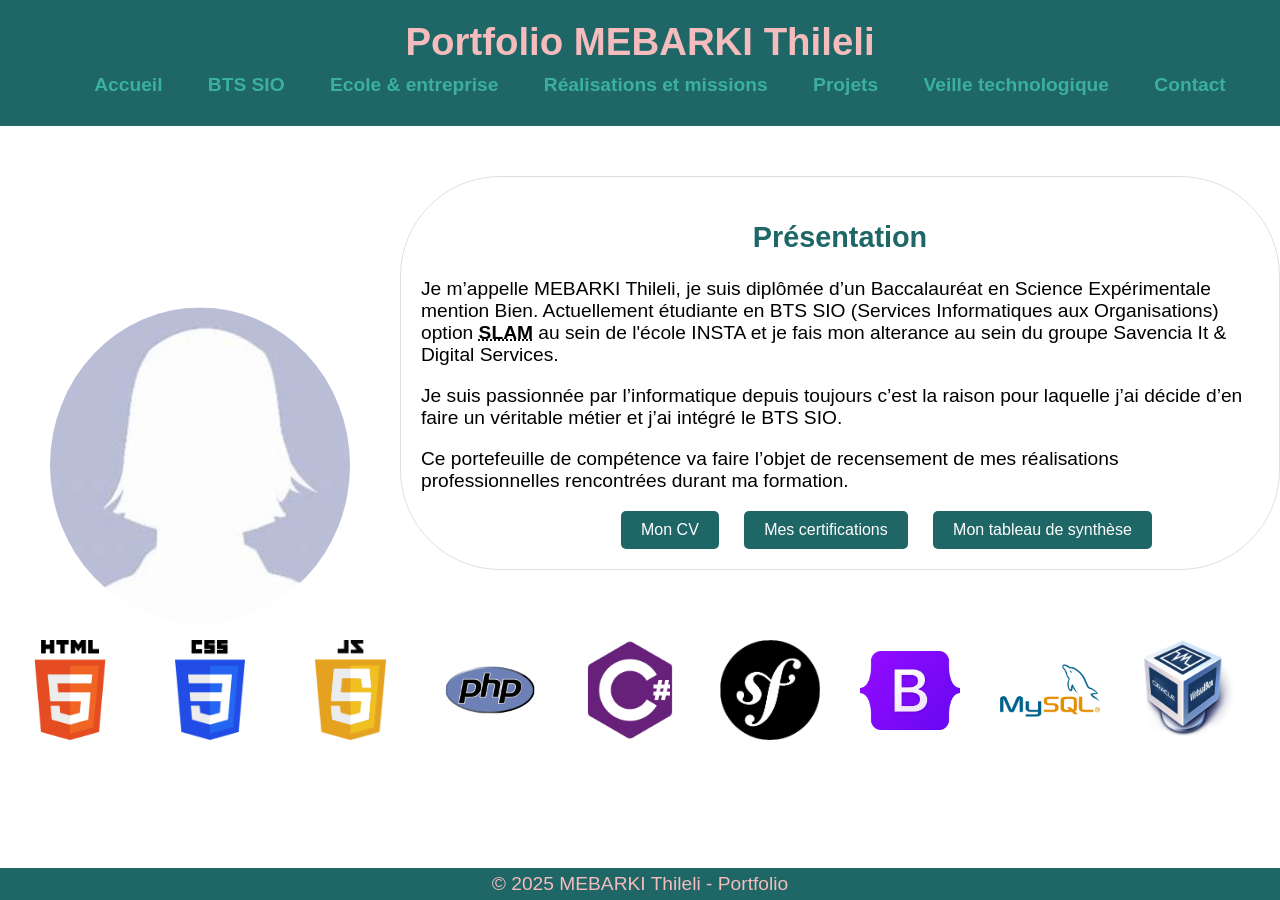
==== index.html @ 7934ce55 "page contact" ====
<!DOCTYPE html>
<html lang="fr">

<head>
    <meta charset="UTF-8">
    <meta name="viewport" content="width=device-width, initial-scale=1.0">
    <link href="https://fonts.googleapis.com/css2?family=Roboto&display=swap" rel="stylesheet">
    <link rel="stylesheet" href="style.css">
    <title>MEBARKI Thileli</title>
</head>

<body>
    <video autoplay muted loop class="background-video">
        <source src="videofond.mp4" type="video/mp4">    
    </video>
    <header>
        <h1>Portfolio MEBARKI Thileli</h1>
        <nav class="nav-menu">
            <ul>
                <li><a href="index.html">Accueil</a></li>
                <li><a href="BTSSIO.html">BTS SIO</a></li>
                <li><a href="ecole&entreprise.html">Ecole & entreprise</a></li>
                <li><a href="realisations.html">Réalisations et missions</a></li>
                <li><a href="projets.html">Projets</a></li>
                <li><a href="veille.html">Veille technologique</a></li>
                <li><a href="contact.html">Contact</a></li>
            </ul>
        </nav>

    </header>

    <div class="image-container">
        <img src="images/avatar.jpg" alt="Photo de MEBARKI Thileli">
    </div>
    

    <section class="presentation">
        <h2>Présentation</h2>
        <p>Je m’appelle MEBARKI Thileli, je suis diplômée d’un Baccalauréat en Science Expérimentale mention
            Bien. Actuellement étudiante en BTS SIO (Services Informatiques aux Organisations) option <strong> <abbr title="Solutions logicielles et applications métiers">SLAM</abbr> </strong> au sein de
            l'école INSTA et je fais mon alterance au sein du groupe Savencia It & Digital Services.
        </p>
        <p>Je suis passionnée par l’informatique depuis toujours c’est la raison pour laquelle j’ai décide d’en faire
            un véritable métier et j’ai intégré le BTS SIO.
        </p>
        <p>Ce portefeuille de compétence va faire l’objet de recensement de mes réalisations professionnelles
            rencontrées durant ma formation.
        </p>

        <a href="pdf/CV_Thileli_MEBARKI.pdf" class="cv" download="CV_Thileli_MEBARKI">Mon CV</a>
        <a href="certifications.html" class="certifications">Mes certifications</a>
        <a href="" class="certifications">Mon tableau de synthèse</a>

        
    </section>

    
    <div class="carousel">
        <div class="carousel-track">
            <img src="logos/HTML.png" alt="HTML">
            <img src="logos/CSS.png" alt="CSS">
            <img src="logos/JavaScript.png" alt="JavaScript">
            <img src="logos/php.webp" alt="PHP">
            <img src="logos/C.png" alt="C#">
            <!-- <img src="logos/python.webp" alt="python"> -->
            <img src="logos/symfony-removebg-preview.png" alt="symfony">
            <img src="logos/Bootstrap.png" alt="Bootstrap">
            <img src="logos/mysql.png" alt="MySQL">
            <img src="logos/Virtualbox.png" alt="Virtualbox">
            <img src="logos/Visual_Studio_Code.png" alt="vscode">
            <img src="logos/ActiveDirectory.png" alt="AD">
            <img src="logos/nexthink.png" alt="nexthink">
            <img src="logos/SCCM.png" alt="SCCM">
            <img src="logos/Wordpress.webp" alt="Wordpress">
            
            <!-- Duplique les mêmes images pour créer l'effet infini -->
            <img src="logos/HTML.png" alt="HTML">
            <img src="logos/CSS.png" alt="CSS">
            <img src="logos/JavaScript.png" alt="JavaScript">
            <img src="logos/php.webp" alt="PHP">
            <img src="logos/C.png" alt="C#">
            <!-- <img src="logos/python.webp" alt="python"> -->
            <img src="logos/symfony-removebg-preview.png" alt="symfony">
            <img src="logos/Bootstrap.png" alt="Bootstrap">
            <img src="logos/mysql.png" alt="MySQL">
            <img src="logos/Virtualbox.png" alt="Virtualbox">
            <img src="logos/Visual_Studio_Code.png" alt="vscode">
            <img src="logos/AD.png" alt="AD">
            <img src="logos/nexthink.png" alt="nexthink">
            <img src="logos/SCCM.png" alt="SCCM">
            <img src="logos/Wordpress.webp" alt="Wordpress">

        </div>
    </div>

    <footer> © 2025 MEBARKI Thileli - Portfolio</footer>

</body>


</html>
---- style.css ----
body {
    font-family: Arial;
    font-size: 1.2rem;
    margin: 0;
    padding: 0;
    color: #000000;

}

/* En-tête */
header {
    background-color: #1f6666;
    color: #f4bcbc;
    padding: 20px 0;
    text-align: center;
}

header h1 {
    margin: 0;

}

h2 {
    color: #1f6666;
}

h3 {
    color: #1f6666;
}

nav ul {
    margin: 10px;
}

nav ul li {
    display: inline;
    margin: 0 20px;

}

nav ul li a {
    color: #3BB0A0;
    text-decoration: none;
    font-weight: bold;
}

nav ul li a:hover {
    text-decoration: underline;
}

.boutton {
    display: inline-block;
    padding: 10px 20px;
    background-color: #1f6666;
    color: white;
    text-decoration: none;
    font-size: 16px;
    border-radius: 5px;
    margin: 0 10px;
}

.cv,
.certifications,
.Git {
    display: inline-block;
    padding: 10px 20px;
    background-color: #1f6666;
    color: white;
    text-decoration: none;
    font-size: 16px;
    border-radius: 5px;
    text-align: left;

}

.certifications{
    margin: 0 10px;
}

.cv {
    margin: 0 10px;
    margin-left: 200px;
}

.boutton:hover,
.cv:hover,
.certifications:hover,
.Git:hover {
    background-color: #d36355;
}

section {

    padding: 20px;
    margin: 20px auto;
    max-width: 900px;
    background-color: rgb(255, 255, 255, 0.5);
    border-radius: 100%;
}

.presentation {
    max-width: 900px;
    margin: 50px auto;
    padding: 20px;
    background-color: rgba(255, 255, 255, 0.5);
    border-radius: 20px;
    margin-left: 400px;
    border: 1px solid #dedede;
    border-radius: 100px;

}

.image-container {
    position: absolute;
    left: 50px;
    /* Ajuste la distance depuis le bord gauche */
    top: 52%;
    transform: translateY(-50%);
}

.image-container img {
    width: 300px;
    /* Ajuste la taille de l’image */
    border-radius: 50%;

}

.presentation p {
    text-align: left;
}

section h2,
p {
    text-align: center;
}

.flex-container p {
    text-align: left;
}

.flex-container {
    display: flex;
    justify-content: space-around;
    align-items: stretch;
    padding: 20px;
}

/* Style pour les sections SLAM et SISR */
.option {
    width: 45%;
    padding: 20px;
    background-color: rgb(255, 255, 255, 0.5);
    border: 1px solid #dedede;
    border-radius: 100px;
    text-align: left;
}

.option h3 {
    color: #16827a;
    text-align: center;
}

.option ul {
    list-style-type: none;
    padding: 0;
    display: none;
}

.toggle-jobs {
    text-align: center;
    display: block;
    margin: 15px auto;
    /* Centre horizontalement */

}

.option li {
    margin: 10px 50px;
    list-style-type: disc;

}

.ecole_entreprise {
    display: flex;
    justify-content: space-around;
    margin: 30px;
    align-items: stretch;
}

.entreprise,
.ecole {
    width: 45%;
    padding: 20px;
    background-color: rgb(255, 255, 255, 0.5);
    border: 1px solid #dedede;
    border-radius: 100px;
    text-align: center;
}

.ecole_entreprise img {
    width: 11cm;
    height: 5cm;
}


.background-video {
    position: fixed;
    top: 0;
    left: 0;
    width: 100%;
    height: 100%;
    object-fit: cover;
    /* Ajuste la vidéo pour couvrir tout l'écran */
    z-index: -1;
    /* Place la vidéo derrière le contenu */
}

.certi {
    max-width: 1000px;
    margin: 20px 20px;
    display: grid;
    grid-template-columns: 450px 450px 450px;
    gap: 10px;

}

.certi img {
    width: 100%;
    border-radius: 5px;
    cursor: pointer;
    padding: 20px 40px;
    height: 100%;

}

.certi img:hover {
    transform: scale(1.3);

}

footer {
    position: fixed;
    bottom: 0;
    width: 100%;
    background-color: #1f6666;
    color: #f4bcbc;
    text-align: center;
    padding: 5px 0;
}

.projets {
    max-width: 1000px;
    margin: 20px 40px 60px 40px;
    display: grid;
    grid-template-columns: 460px 460px 460px;
    column-gap: 25px;
    /* row-gap: 4cm; */
}

.projets img {
    width: 100%;
    border-radius: 5px;
    cursor: pointer;
    padding: 10px 0px;
    height: 450px;
}

.projets img:hover {
    transform: scale(1.1);

}

.projets h3 {
    color: #ffffff;
    text-align: start;
}



.contact-section {

    max-width: 1200px;
    margin: 0 auto;
    color: #fff;
    font-family: 'Arial', sans-serif;
}

.contact-title {
    text-align: center;
    font-size: 2rem;
    letter-spacing: 5px;
    color: #3BB0A0;
    margin-bottom: 40px;
}

.contact-container {
    display: flex;
    flex-wrap: wrap;
    background-color: #3BB0A0;
    border-radius: 20px;
    overflow: hidden;
    box-shadow: 0 0 15px rgba(255, 255, 255, 0.1);
}

.contact-info {
    flex: 1;
    padding: 30px;
    background-color: #1f6666;
}

.info-item {
    display: flex;
    align-items: flex-start;
    gap: 15px;
    margin-bottom: 30px;
    font-size: 1.1rem;
}

.info-item span {
    font-size: 1.5rem;
    background-color: #f4bcbc;
    color: #3BB0A0;
    padding: 10px;
    border-radius: 50%;
}

.contact-form {
    flex: 2;
    padding: 30px;
    background-color: #3BB0A0;
    display: flex;
    flex-direction: column;
    gap: 20px;
}

.form-row {
    display: flex;
    gap: 20px;
}

.contact-form input,
.contact-form textarea {
    width: 100%;
    padding: 12px;
    border: none;
    border-radius: 5px;
    background-color: #f0f0f0;
    color: #333;
    font-size: 1rem;
}

.contact-form button {
    padding: 12px;
    background-color: #1f6666;
    color: #fff;
    font-size: 1rem;
    border: none;
    border-radius: 5px;
    cursor: pointer;
}

.contact-form button:hover {
    background-color: #f4bcbc;
}


.carousel {
    margin-bottom: 60px;
    overflow: hidden;
    width: 100%;
    background-color: rgba(255, 255, 255, 0.5);
    padding: 20px 0;
}

.carousel-track {
    display: flex;
    width: max-content;
    animation: scroll 30s linear infinite;
}

.carousel-track img {
    width: 100px;
    height: 100px;
    margin: 0 20px;
    object-fit: contain;
}

/* Style spécifique page veille */
.main-veille {
    background: rgba(255, 255, 255, 0.700);
    padding: 30px;
    border-radius: 12px;
    margin: 40px;
    text-align: left;
}

/* Intro */
.intro {
    text-align: left;
}

.outil-veille {
    display: flex;
    gap: 15px;
    margin: 20px 0;
}

.outil-veille p {
    text-align: left;
    margin-top: 0;
    margin-bottom: 0;
}

.capture-feedly {
    width: 700px;
    height: 300px;
    margin-left: 20px;
}

.feedly-logo {
    width: 600px;
    /* tu peux ajuster */
    height: 300px;
    margin-right: 20px;
}

.abcd {
    display: inline-table;
    gap: 30px;

}


.sources {
    margin-top: 0px;
    padding-left: 20px;
}

.sources li {
    margin: 5px 0;
}

.sources a {
    color: #000000;
    text-decoration: none;
    font-weight: bold;
}

.sources a:hover {
    text-decoration: underline;
}

/* Responsive */



/* Articles grid */


.articles-grid {
    display: grid;
    grid-template-columns: repeat(auto-fit, minmax(400px, 1fr));
    gap: 30px;
    margin-top: 20px;
}


.card {
    background: #fff;
    border-radius: 10px;
    overflow: hidden;
    box-shadow: 0 4px 10px rgba(0, 0, 0, 0.1);
    transition: transform 0.2s ease;
    background-color: rgba(255, 255, 255, 0.01);
}

.card:hover {
    transform: translateY(-5px);
}

.card img {
    width: 100%;
    height: 160px;
    object-fit: cover;
}

.card-content {
    padding: 12px;
}

.card-content .date {
    font-size: 0.85rem;
    color: #555;
    margin-bottom: 5px;
}

.card-content h3 {
    margin: 0;
    font-size: 1.1rem;
    line-height: 1.4;
}

.card-content h3 a {
    color: #000000;
    text-decoration: none;
}

.card-content h3 a:hover {
    color: #1f6666;
    text-decoration: underline;
}

details {
    margin-top: 15px;
    border: 1px solid #1f6666;
    border-radius: 8px;
    padding: 10px;
    background: #f9f9f9;
}

summary {
    font-weight: bold;
    cursor: pointer;
    color: #1f6666;
}


.projets-bts {
    display: flex;
    justify-content: center;
    align-items: flex-start;
    gap: 40px;
    flex-wrap: wrap;
    margin-bottom: 100px;
}


.TP-bts {
    text-align: center;
    width: 700px;
    /* largeur contrôlée */

}

.TP-bts h3 {
    color: #ffffff;
    font-size: 2em;
}

.TP-bts img {
    width: 100%;
    height: 500px;
    border-radius: 8px;
}

.TP-bts img:hover {
    transform: scale(1.1);

}

.TP-bts a {
    margin-top: 20px;
}

@keyframes scroll {
    0% {
        transform: translateX(0);
    }

    100% {
        transform: translateX(-50%);
    }
}


/* 📱 Responsive */
@media (max-width: 1024px) {
    .presentation {
        margin-left: auto;
        margin-right: auto;
        flex-direction: column;
        text-align: center;
    }

    .image-container {
        position: static;
        transform: none;
        margin-bottom: 20px;
        text-align: center;
    }

    .image-container img {
        width: 200px;
    }

    .cv {
        margin-left: 0;
        display: block;
        text-align: center;
        margin: 20px auto;
    }

    .flex-container,
    .ecole_entreprise {
        flex-direction: column;
        align-items: center;
    }

    .option,
    .entreprise,
    .ecole {
        width: 90%;
        margin-bottom: 20px;
    }

    .certi,
    .projets {
        grid-template-columns: repeat(auto-fit, minmax(200px, 1fr));
        margin: 20px auto;
    }

    .ecole_entreprise img {
        width: 100%;
        height: auto;
    }
}

@media (max-width: 600px) {
    nav ul li {
        display: block;
        margin: 10px 0;
        text-align: center;
    }

    .form-row {
        flex-direction: column;
    }

    .contact-container {
        flex-direction: column;
    }

    .carousel-track img {
        width: 60px;
        height: 60px;
        margin: 0 10px;
    }

    footer {
        position: static;
    }
}
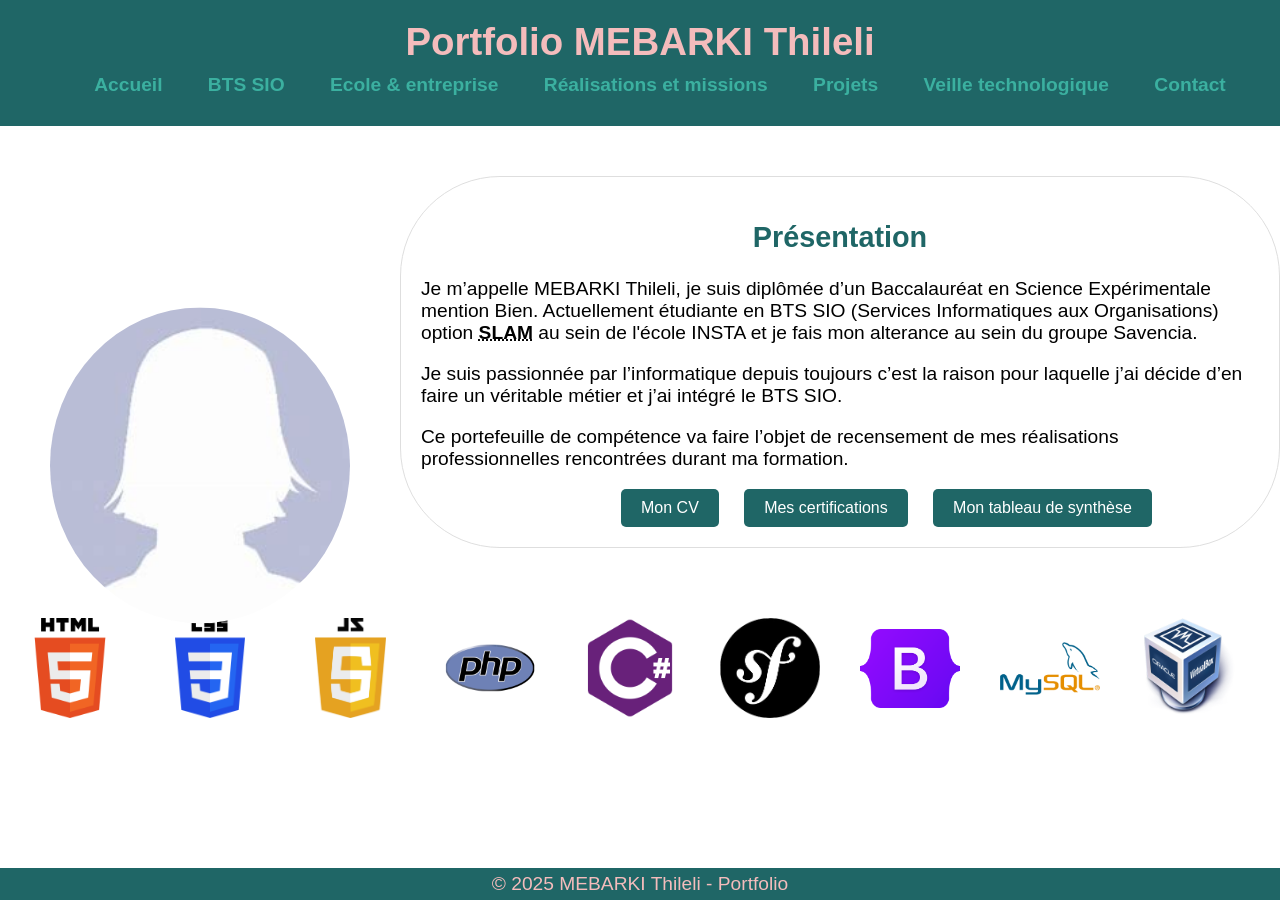
==== commit 414e9bd9: "portfolio fini" ====
--- a/index.html
+++ b/index.html
@@ -38,7 +38,7 @@
         <h2>Présentation</h2>
         <p>Je m’appelle MEBARKI Thileli, je suis diplômée d’un Baccalauréat en Science Expérimentale mention
             Bien. Actuellement étudiante en BTS SIO (Services Informatiques aux Organisations) option <strong> <abbr title="Solutions logicielles et applications métiers">SLAM</abbr> </strong> au sein de
-            l'école INSTA et je fais mon alterance au sein du groupe Savencia It & Digital Services.
+            l'école INSTA et je fais mon alterance au sein du groupe Savencia.
         </p>
         <p>Je suis passionnée par l’informatique depuis toujours c’est la raison pour laquelle j’ai décide d’en faire
             un véritable métier et j’ai intégré le BTS SIO.
@@ -49,7 +49,7 @@
 
         <a href="pdf/CV_Thileli_MEBARKI.pdf" class="cv" download="CV_Thileli_MEBARKI">Mon CV</a>
         <a href="certifications.html" class="certifications">Mes certifications</a>
-        <a href="" class="certifications">Mon tableau de synthèse</a>
+        <a href="pdf/Fiches-presentatives/Tableau-de-synthese-Thileli-MEBARKI.xlsx" class="certifications" download="Tableau-de-synthese-Thileli-MEBARKI">Mon tableau de synthèse</a>
 
         
     </section>
--- a/style.css
+++ b/style.css
@@ -61,7 +61,7 @@
 
 .cv,
 .certifications,
-.Git {
+.Fiche-presentative {
     display: inline-block;
     padding: 10px 20px;
     background-color: #1f6666;
@@ -85,7 +85,7 @@
 .boutton:hover,
 .cv:hover,
 .certifications:hover,
-.Git:hover {
+.Fiche-presentative:hover {
     background-color: #d36355;
 }
 
@@ -254,7 +254,7 @@
     display: grid;
     grid-template-columns: 460px 460px 460px;
     column-gap: 25px;
-    /* row-gap: 4cm; */
+    row-gap: 1cm;
 }
 
 .projets img {
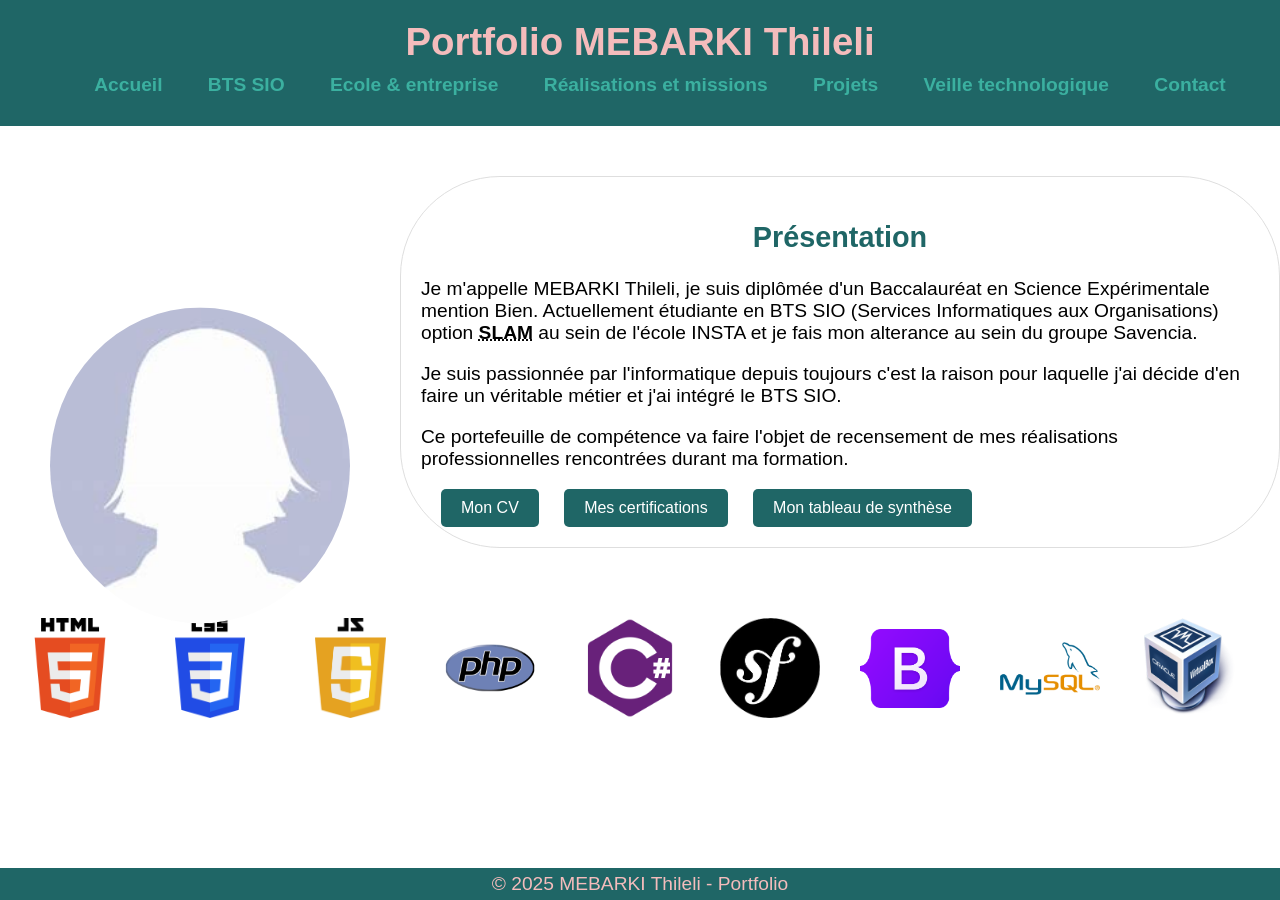
==== commit 5207c5b6: "Portfolio fini" ====
--- a/index.html
+++ b/index.html
@@ -7,11 +7,187 @@
     <link href="https://fonts.googleapis.com/css2?family=Roboto&display=swap" rel="stylesheet">
     <link rel="stylesheet" href="style.css">
     <title>MEBARKI Thileli</title>
+    <style>
+        /* ===== RESPONSIVE SPÉCIFIQUE À LA PAGE ACCUEIL ===== */
+
+        /* --- Base : layout côte à côte image + présentation --- */
+        .image-container {
+            position: absolute;
+            left: 50px;
+            top: 52%;
+            transform: translateY(-50%);
+        }
+
+        .image-container img {
+            width: 300px;
+            border-radius: 50%;
+        }
+
+        .presentation {
+            max-width: 900px;
+            margin: 50px auto;
+            margin-left: 400px;
+            padding: 20px;
+            background-color: rgba(255, 255, 255, 0.5);
+            border: 1px solid #dedede;
+            border-radius: 100px;
+        }
+
+        /* Boutons de la section présentation */
+        .cv {
+            margin-left: 20px;
+        }
+
+        /* Carousel en bas, laisse de la place au footer */
+        .carousel {
+            margin-bottom: 60px;
+        }
+
+        /* --- Tablette large (≤ 1100px) --- */
+        @media (max-width: 1100px) {
+            .image-container {
+                left: 20px;
+                top: 52%;
+            }
+
+            .image-container img {
+                width: 220px;
+            }
+
+            .presentation {
+                margin-left: 270px;
+                border-radius: 60px;
+            }
+        }
+
+        /* --- Tablette (≤ 900px) : empilage vertical --- */
+        @media (max-width: 900px) {
+            /* Image centrée au-dessus */
+            .image-container {
+                position: static;
+                transform: none;
+                display: flex;
+                justify-content: center;
+                margin: 20px auto 0;
+            }
+
+            .image-container img {
+                width: 180px;
+            }
+
+            /* Bloc présentation centré, pleine largeur */
+            .presentation {
+                margin: 20px auto;
+                margin-left: auto;
+                margin-right: auto;
+                max-width: 90%;
+                border-radius: 40px;
+                text-align: center;
+            }
+
+            .presentation p {
+                text-align: left;
+            }
+
+            /* Navigation flex-wrap */
+            nav ul {
+                display: flex;
+                flex-wrap: wrap;
+                justify-content: center;
+                gap: 6px;
+                padding: 0;
+                margin: 10px 0 0;
+            }
+
+            nav ul li {
+                display: inline-block;
+                margin: 4px 8px;
+            }
+
+            /* Boutons alignés */
+            .cv {
+                margin-left: 0;
+                display: inline-block;
+                margin: 8px 6px;
+            }
+
+            .certifications {
+                margin: 8px 6px;
+            }
+        }
+
+        /* --- Mobile (≤ 600px) --- */
+        @media (max-width: 600px) {
+
+            nav ul {
+                display: flex;
+                flex-direction: column;
+                align-items: center;
+                padding: 0;
+                margin: 10px 0 0;
+            }
+
+            nav ul li {
+                display: block;
+                margin: 6px 0;
+            }
+
+            nav ul li a {
+                font-size: 1rem;
+            }
+            .image-container {
+                margin: 16px auto 0;
+            }
+
+            .image-container img {
+                width: 140px;
+            }
+
+            .presentation {
+                max-width: 95%;
+                border-radius: 20px;
+                padding: 16px;
+                margin: 16px auto;
+            }
+
+            /* Boutons en colonne */
+            .cv,
+            .certifications {
+                display: block;
+                margin: 10px auto;
+                text-align: center;
+                width: fit-content;
+            }
+
+            .carousel-track img {
+                width: 60px;
+                height: 60px;
+                margin: 0 10px;
+            }
+
+            footer {
+                position: static;
+            }
+        }
+
+        /* --- Très petit (≤ 380px) --- */
+        @media (max-width: 380px) {
+
+
+            .image-container img {
+                width: 110px;
+            }
+
+            .presentation {
+                padding: 12px;
+            }
+        }
+    </style>
 </head>
 
 <body>
     <video autoplay muted loop class="background-video">
-        <source src="videofond.mp4" type="video/mp4">    
+        <source src="videofond.mp4" type="video/mp4">
     </video>
     <header>
         <h1>Portfolio MEBARKI Thileli</h1>
@@ -26,35 +202,30 @@
                 <li><a href="contact.html">Contact</a></li>
             </ul>
         </nav>
-
     </header>
 
     <div class="image-container">
         <img src="images/avatar.jpg" alt="Photo de MEBARKI Thileli">
     </div>
-    
 
     <section class="presentation">
         <h2>Présentation</h2>
-        <p>Je m’appelle MEBARKI Thileli, je suis diplômée d’un Baccalauréat en Science Expérimentale mention
-            Bien. Actuellement étudiante en BTS SIO (Services Informatiques aux Organisations) option <strong> <abbr title="Solutions logicielles et applications métiers">SLAM</abbr> </strong> au sein de
+        <p>Je m'appelle MEBARKI Thileli, je suis diplômée d'un Baccalauréat en Science Expérimentale mention
+            Bien. Actuellement étudiante en BTS SIO (Services Informatiques aux Organisations) option <strong><abbr title="Solutions logicielles et applications métiers">SLAM</abbr></strong> au sein de
             l'école INSTA et je fais mon alterance au sein du groupe Savencia.
         </p>
-        <p>Je suis passionnée par l’informatique depuis toujours c’est la raison pour laquelle j’ai décide d’en faire
-            un véritable métier et j’ai intégré le BTS SIO.
+        <p>Je suis passionnée par l'informatique depuis toujours c'est la raison pour laquelle j'ai décide d'en faire
+            un véritable métier et j'ai intégré le BTS SIO.
         </p>
-        <p>Ce portefeuille de compétence va faire l’objet de recensement de mes réalisations professionnelles
+        <p>Ce portefeuille de compétence va faire l'objet de recensement de mes réalisations professionnelles
             rencontrées durant ma formation.
         </p>
 
         <a href="pdf/CV_Thileli_MEBARKI.pdf" class="cv" download="CV_Thileli_MEBARKI">Mon CV</a>
         <a href="certifications.html" class="certifications">Mes certifications</a>
         <a href="pdf/Fiches-presentatives/Tableau-de-synthese-Thileli-MEBARKI.xlsx" class="certifications" download="Tableau-de-synthese-Thileli-MEBARKI">Mon tableau de synthèse</a>
-
-        
     </section>
 
-    
     <div class="carousel">
         <div class="carousel-track">
             <img src="logos/HTML.png" alt="HTML">
@@ -62,7 +233,6 @@
             <img src="logos/JavaScript.png" alt="JavaScript">
             <img src="logos/php.webp" alt="PHP">
             <img src="logos/C.png" alt="C#">
-            <!-- <img src="logos/python.webp" alt="python"> -->
             <img src="logos/symfony-removebg-preview.png" alt="symfony">
             <img src="logos/Bootstrap.png" alt="Bootstrap">
             <img src="logos/mysql.png" alt="MySQL">
@@ -72,14 +242,13 @@
             <img src="logos/nexthink.png" alt="nexthink">
             <img src="logos/SCCM.png" alt="SCCM">
             <img src="logos/Wordpress.webp" alt="Wordpress">
-            
-            <!-- Duplique les mêmes images pour créer l'effet infini -->
+
+            <!-- Duplication pour l'effet infini -->
             <img src="logos/HTML.png" alt="HTML">
             <img src="logos/CSS.png" alt="CSS">
             <img src="logos/JavaScript.png" alt="JavaScript">
             <img src="logos/php.webp" alt="PHP">
             <img src="logos/C.png" alt="C#">
-            <!-- <img src="logos/python.webp" alt="python"> -->
             <img src="logos/symfony-removebg-preview.png" alt="symfony">
             <img src="logos/Bootstrap.png" alt="Bootstrap">
             <img src="logos/mysql.png" alt="MySQL">
@@ -89,13 +258,10 @@
             <img src="logos/nexthink.png" alt="nexthink">
             <img src="logos/SCCM.png" alt="SCCM">
             <img src="logos/Wordpress.webp" alt="Wordpress">
-
         </div>
     </div>
 
-    <footer> © 2025 MEBARKI Thileli - Portfolio</footer>
-
+    <footer>© 2025 MEBARKI Thileli - Portfolio</footer>
 </body>
 
-
 </html>
--- a/style.css
+++ b/style.css
@@ -1,13 +1,17 @@
+/* ========================================
+   BASE
+======================================== */
 body {
     font-family: Arial;
     font-size: 1.2rem;
     margin: 0;
     padding: 0;
     color: #000000;
-
-}
-
-/* En-tête */
+}
+
+/* ========================================
+   EN-TÊTE
+======================================== */
 header {
     background-color: #1f6666;
     color: #f4bcbc;
@@ -17,9 +21,11 @@
 
 header h1 {
     margin: 0;
-
-}
-
+}
+
+/* ========================================
+   TYPOGRAPHIE
+======================================== */
 h2 {
     color: #1f6666;
 }
@@ -28,6 +34,14 @@
     color: #1f6666;
 }
 
+section h2,
+p {
+    text-align: center;
+}
+
+/* ========================================
+   NAVIGATION
+======================================== */
 nav ul {
     margin: 10px;
 }
@@ -35,7 +49,6 @@
 nav ul li {
     display: inline;
     margin: 0 20px;
-
 }
 
 nav ul li a {
@@ -48,17 +61,10 @@
     text-decoration: underline;
 }
 
-.boutton {
-    display: inline-block;
-    padding: 10px 20px;
-    background-color: #1f6666;
-    color: white;
-    text-decoration: none;
-    font-size: 16px;
-    border-radius: 5px;
-    margin: 0 10px;
-}
-
+/* ========================================
+   BOUTONS & LIENS-BOUTONS
+======================================== */
+.boutton,
 .cv,
 .certifications,
 .Fiche-presentative {
@@ -69,17 +75,6 @@
     text-decoration: none;
     font-size: 16px;
     border-radius: 5px;
-    text-align: left;
-
-}
-
-.certifications{
-    margin: 0 10px;
-}
-
-.cv {
-    margin: 0 10px;
-    margin-left: 200px;
 }
 
 .boutton:hover,
@@ -89,8 +84,19 @@
     background-color: #d36355;
 }
 
+.certifications {
+    margin: 0 10px;
+}
+
+.cv {
+    margin: 0 10px;
+    margin-left: 200px;
+}
+
+/* ========================================
+   SECTION GÉNÉRIQUE
+======================================== */
 section {
-
     padding: 20px;
     margin: 20px auto;
     max-width: 900px;
@@ -98,46 +104,38 @@
     border-radius: 100%;
 }
 
+/* ========================================
+   PAGE ACCUEIL – PRÉSENTATION & IMAGE
+======================================== */
+.image-container {
+    position: absolute;
+    left: 50px;
+    top: 52%;
+    transform: translateY(-50%);
+}
+
+.image-container img {
+    width: 300px;
+    border-radius: 50%;
+}
+
 .presentation {
     max-width: 900px;
     margin: 50px auto;
+    margin-left: 400px;
     padding: 20px;
     background-color: rgba(255, 255, 255, 0.5);
-    border-radius: 20px;
-    margin-left: 400px;
     border: 1px solid #dedede;
     border-radius: 100px;
-
-}
-
-.image-container {
-    position: absolute;
-    left: 50px;
-    /* Ajuste la distance depuis le bord gauche */
-    top: 52%;
-    transform: translateY(-50%);
-}
-
-.image-container img {
-    width: 300px;
-    /* Ajuste la taille de l’image */
-    border-radius: 50%;
-
 }
 
 .presentation p {
     text-align: left;
 }
 
-section h2,
-p {
-    text-align: center;
-}
-
-.flex-container p {
-    text-align: left;
-}
-
+/* ========================================
+   PAGE BTS SIO – FLEX SLAM / SISR
+======================================== */
 .flex-container {
     display: flex;
     justify-content: space-around;
@@ -145,7 +143,10 @@
     padding: 20px;
 }
 
-/* Style pour les sections SLAM et SISR */
+.flex-container p {
+    text-align: left;
+}
+
 .option {
     width: 45%;
     padding: 20px;
@@ -166,20 +167,20 @@
     display: none;
 }
 
-.toggle-jobs {
-    text-align: center;
-    display: block;
-    margin: 15px auto;
-    /* Centre horizontalement */
-
-}
-
 .option li {
     margin: 10px 50px;
     list-style-type: disc;
-
-}
-
+}
+
+.toggle-jobs {
+    text-align: center;
+    display: block;
+    margin: 15px auto;
+}
+
+/* ========================================
+   PAGE ÉCOLE & ENTREPRISE
+======================================== */
 .ecole_entreprise {
     display: flex;
     justify-content: space-around;
@@ -202,7 +203,9 @@
     height: 5cm;
 }
 
-
+/* ========================================
+   VIDÉO DE FOND
+======================================== */
 .background-video {
     position: fixed;
     top: 0;
@@ -210,18 +213,18 @@
     width: 100%;
     height: 100%;
     object-fit: cover;
-    /* Ajuste la vidéo pour couvrir tout l'écran */
     z-index: -1;
-    /* Place la vidéo derrière le contenu */
-}
-
+}
+
+/* ========================================
+   PAGE CERTIFICATIONS
+======================================== */
 .certi {
     max-width: 1000px;
     margin: 20px 20px;
     display: grid;
     grid-template-columns: 450px 450px 450px;
     gap: 10px;
-
 }
 
 .certi img {
@@ -230,14 +233,15 @@
     cursor: pointer;
     padding: 20px 40px;
     height: 100%;
-
 }
 
 .certi img:hover {
     transform: scale(1.3);
-
-}
-
+}
+
+/* ========================================
+   FOOTER
+======================================== */
 footer {
     position: fixed;
     bottom: 0;
@@ -248,6 +252,9 @@
     padding: 5px 0;
 }
 
+/* ========================================
+   PAGE RÉALISATIONS
+======================================== */
 .projets {
     max-width: 1000px;
     margin: 20px 40px 60px 40px;
@@ -267,7 +274,6 @@
 
 .projets img:hover {
     transform: scale(1.1);
-
 }
 
 .projets h3 {
@@ -275,10 +281,10 @@
     text-align: start;
 }
 
-
-
+/* ========================================
+   PAGE CONTACT
+======================================== */
 .contact-section {
-
     max-width: 1200px;
     margin: 0 auto;
     color: #fff;
@@ -363,7 +369,9 @@
     background-color: #f4bcbc;
 }
 
-
+/* ========================================
+   CARROUSEL DE LOGOS
+======================================== */
 .carousel {
     margin-bottom: 60px;
     overflow: hidden;
@@ -385,7 +393,14 @@
     object-fit: contain;
 }
 
-/* Style spécifique page veille */
+@keyframes scroll {
+    0% { transform: translateX(0); }
+    100% { transform: translateX(-50%); }
+}
+
+/* ========================================
+   PAGE VEILLE TECHNOLOGIQUE
+======================================== */
 .main-veille {
     background: rgba(255, 255, 255, 0.700);
     padding: 30px;
@@ -394,7 +409,6 @@
     text-align: left;
 }
 
-/* Intro */
 .intro {
     text-align: left;
 }
@@ -411,26 +425,23 @@
     margin-bottom: 0;
 }
 
+.abcd {
+    display: inline-table;
+    gap: 30px;
+}
+
+.feedly-logo {
+    width: 600px;
+    height: 300px;
+    margin-right: 20px;
+}
+
 .capture-feedly {
     width: 700px;
     height: 300px;
     margin-left: 20px;
 }
 
-.feedly-logo {
-    width: 600px;
-    /* tu peux ajuster */
-    height: 300px;
-    margin-right: 20px;
-}
-
-.abcd {
-    display: inline-table;
-    gap: 30px;
-
-}
-
-
 .sources {
     margin-top: 0px;
     padding-left: 20px;
@@ -449,13 +460,6 @@
 .sources a:hover {
     text-decoration: underline;
 }
-
-/* Responsive */
-
-
-
-/* Articles grid */
-
 
 .articles-grid {
     display: grid;
@@ -463,7 +467,6 @@
     gap: 30px;
     margin-top: 20px;
 }
-
 
 .card {
     background: #fff;
@@ -524,7 +527,9 @@
     color: #1f6666;
 }
 
-
+/* ========================================
+   PAGE PROJETS BTS
+======================================== */
 .projets-bts {
     display: flex;
     justify-content: center;
@@ -534,12 +539,9 @@
     margin-bottom: 100px;
 }
 
-
 .TP-bts {
     text-align: center;
     width: 700px;
-    /* largeur contrôlée */
-
 }
 
 .TP-bts h3 {
@@ -555,30 +557,19 @@
 
 .TP-bts img:hover {
     transform: scale(1.1);
-
 }
 
 .TP-bts a {
     margin-top: 20px;
 }
 
-@keyframes scroll {
-    0% {
-        transform: translateX(0);
-    }
-
-    100% {
-        transform: translateX(-50%);
-    }
-}
-
-
-/* 📱 Responsive */
+/* ========================================
+   RESPONSIVE – TABLETTE (≤ 1024px)
+======================================== */
 @media (max-width: 1024px) {
     .presentation {
         margin-left: auto;
         margin-right: auto;
-        flex-direction: column;
         text-align: center;
     }
 
@@ -625,11 +616,25 @@
     }
 }
 
+/* ========================================
+   RESPONSIVE – MOBILE (≤ 600px)
+======================================== */
 @media (max-width: 600px) {
+    nav ul {
+        display: flex;
+        flex-direction: column;
+        align-items: center;
+        padding: 0;
+        margin: 10px 0 0;
+    }
+
     nav ul li {
         display: block;
-        margin: 10px 0;
-        text-align: center;
+        margin: 6px 0;
+    }
+
+    nav ul li a {
+        font-size: 1rem;
     }
 
     .form-row {
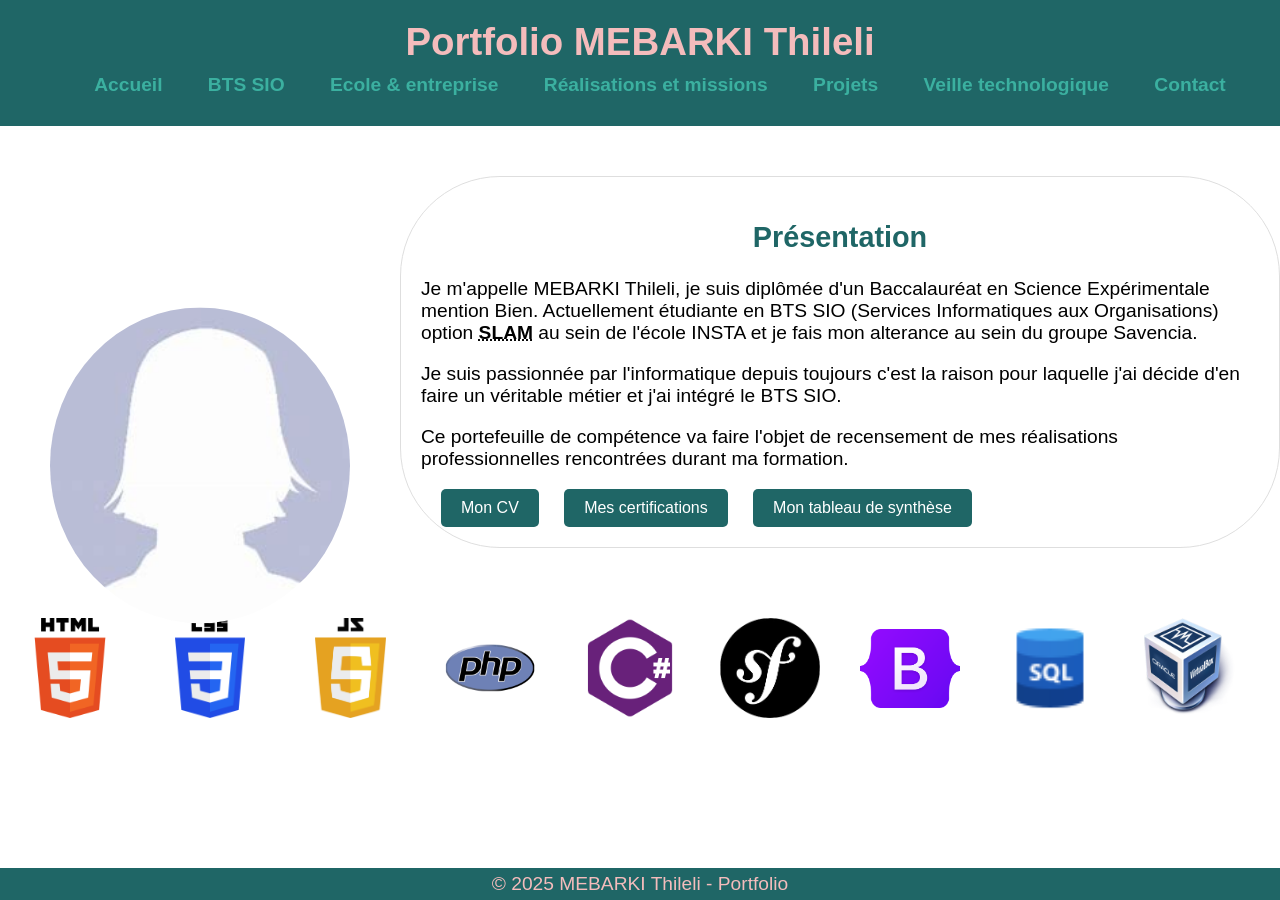
==== commit 3325a697: "Certification" ====
--- a/index.html
+++ b/index.html
@@ -235,7 +235,7 @@
             <img src="logos/C.png" alt="C#">
             <img src="logos/symfony-removebg-preview.png" alt="symfony">
             <img src="logos/Bootstrap.png" alt="Bootstrap">
-            <img src="logos/mysql.png" alt="MySQL">
+            <img src="logos/SQL.png" alt="SQL">
             <img src="logos/Virtualbox.png" alt="Virtualbox">
             <img src="logos/Visual_Studio_Code.png" alt="vscode">
             <img src="logos/ActiveDirectory.png" alt="AD">
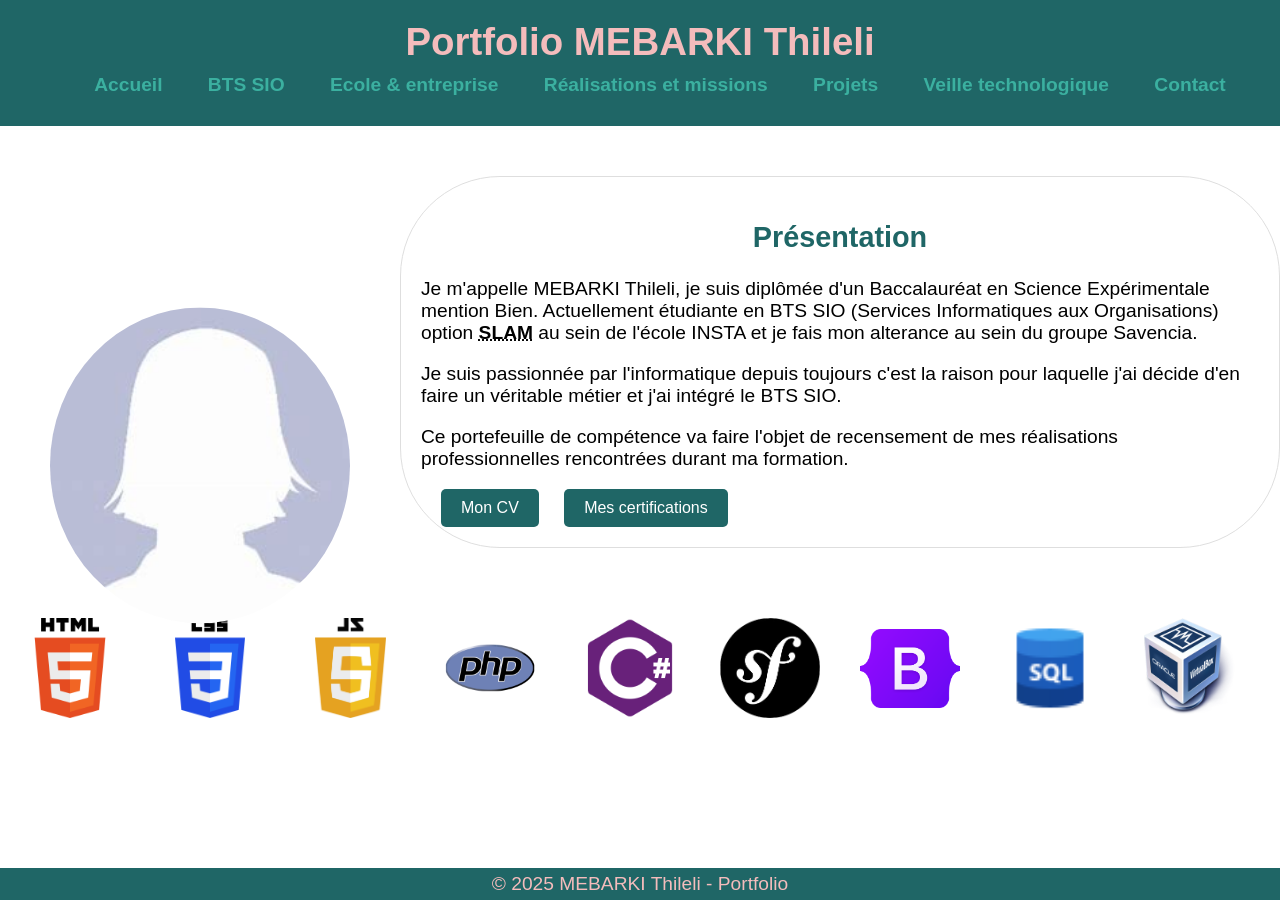
==== commit f2e26d38: "Accueil" ====
--- a/index.html
+++ b/index.html
@@ -223,7 +223,7 @@
 
         <a href="pdf/CV_Thileli_MEBARKI.pdf" class="cv" download="CV_Thileli_MEBARKI">Mon CV</a>
         <a href="certifications.html" class="certifications">Mes certifications</a>
-        <a href="pdf/Fiches-presentatives/Tableau-de-synthese-Thileli-MEBARKI.xlsx" class="certifications" download="Tableau-de-synthese-Thileli-MEBARKI">Mon tableau de synthèse</a>
+        <!-- <a href="pdf/Fiches-presentatives/Tableau-de-synthese-Thileli-MEBARKI.xlsx" class="certifications" download="Tableau-de-synthese-Thileli-MEBARKI">Mon tableau de synthèse</a> -->
     </section>
 
     <div class="carousel">
@@ -241,7 +241,7 @@
             <img src="logos/ActiveDirectory.png" alt="AD">
             <img src="logos/nexthink.png" alt="nexthink">
             <img src="logos/SCCM.png" alt="SCCM">
-            <img src="logos/Wordpress.webp" alt="Wordpress">
+            <!-- <img src="logos/Wordpress.webp" alt="Wordpress"> -->
 
             <!-- Duplication pour l'effet infini -->
             <img src="logos/HTML.png" alt="HTML">
@@ -251,13 +251,13 @@
             <img src="logos/C.png" alt="C#">
             <img src="logos/symfony-removebg-preview.png" alt="symfony">
             <img src="logos/Bootstrap.png" alt="Bootstrap">
-            <img src="logos/mysql.png" alt="MySQL">
+            <img src="logos/SQL.png" alt="SQL">
             <img src="logos/Virtualbox.png" alt="Virtualbox">
             <img src="logos/Visual_Studio_Code.png" alt="vscode">
             <img src="logos/AD.png" alt="AD">
             <img src="logos/nexthink.png" alt="nexthink">
             <img src="logos/SCCM.png" alt="SCCM">
-            <img src="logos/Wordpress.webp" alt="Wordpress">
+            <!-- <img src="logos/Wordpress.webp" alt="Wordpress"> -->
         </div>
     </div>
 
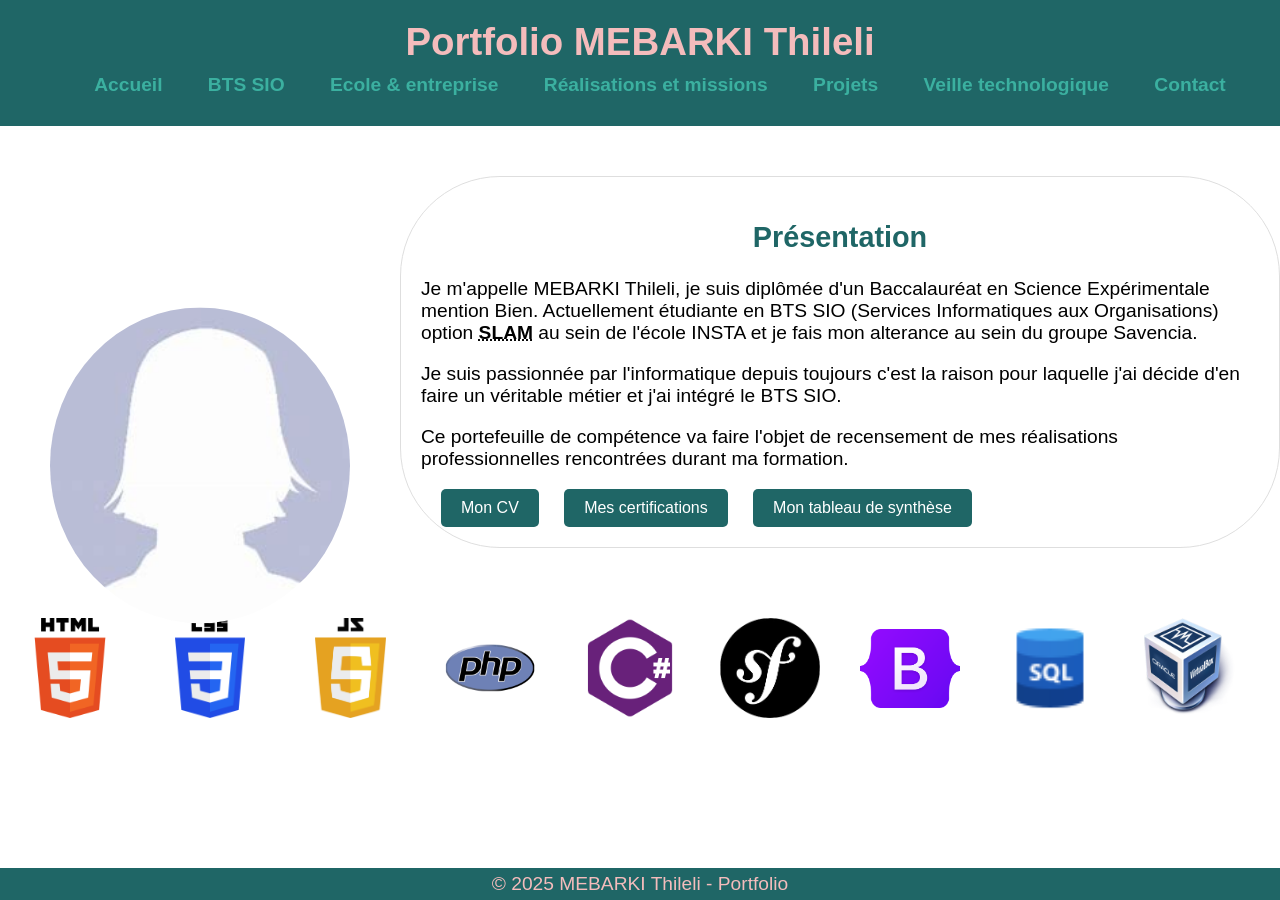
==== commit 802c4509: "tableau_de_synthèse" ====
--- a/index.html
+++ b/index.html
@@ -223,7 +223,7 @@
 
         <a href="pdf/CV_Thileli_MEBARKI.pdf" class="cv" download="CV_Thileli_MEBARKI">Mon CV</a>
         <a href="certifications.html" class="certifications">Mes certifications</a>
-        <!-- <a href="pdf/Fiches-presentatives/Tableau-de-synthese-Thileli-MEBARKI.xlsx" class="certifications" download="Tableau-de-synthese-Thileli-MEBARKI">Mon tableau de synthèse</a> -->
+        <a href="ppdf/Fiches-presentatives/Tableau-de-synthese-Thileli-MEBARKI.xlsx" class="certifications" download="Tableau-de-synthese-Thileli-MEBARKI">Mon tableau de synthèse</a>
     </section>
 
     <div class="carousel">
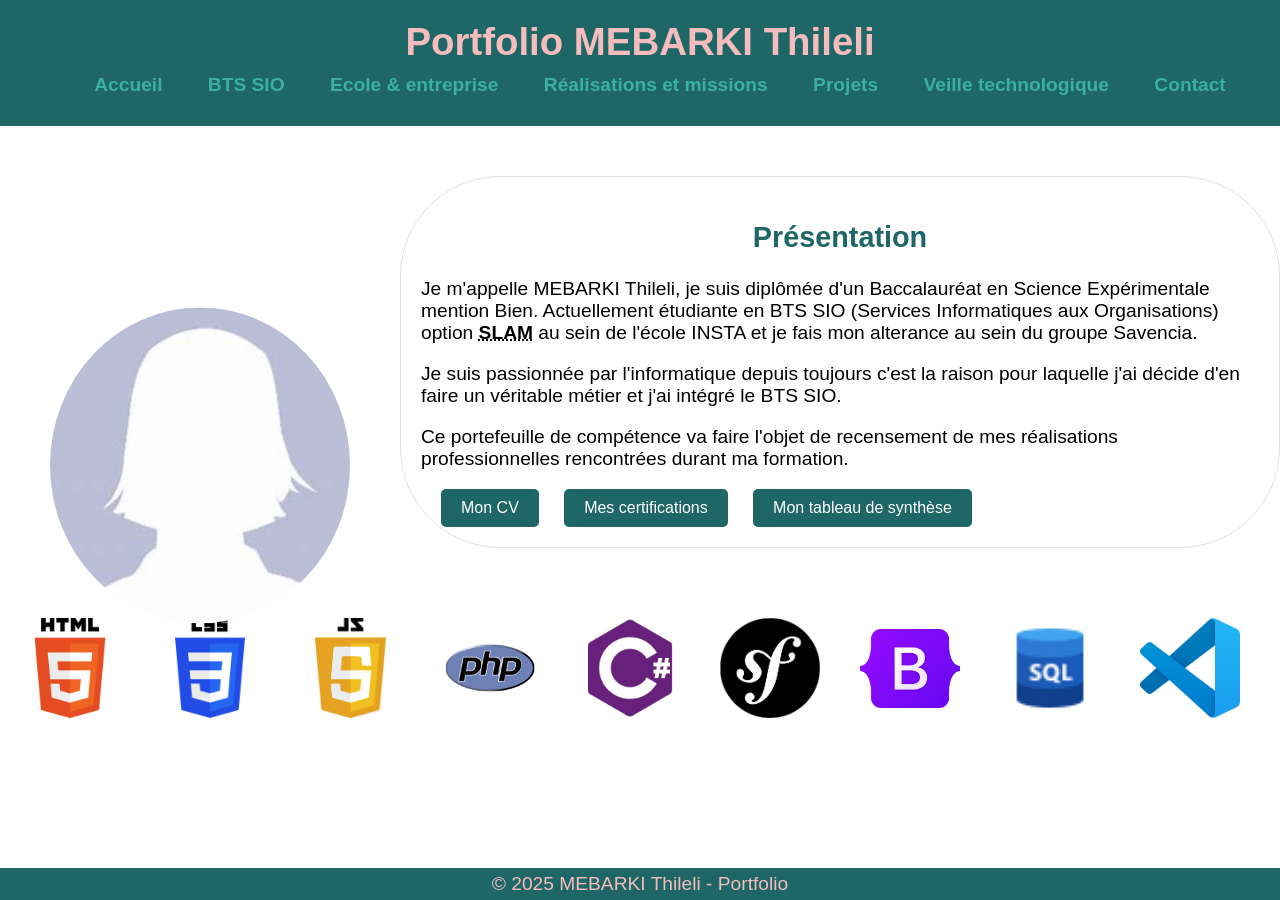
==== commit 5ba08728: "Portfolio finis" ====
--- a/index.html
+++ b/index.html
@@ -236,7 +236,7 @@
             <img src="logos/symfony-removebg-preview.png" alt="symfony">
             <img src="logos/Bootstrap.png" alt="Bootstrap">
             <img src="logos/SQL.png" alt="SQL">
-            <img src="logos/Virtualbox.png" alt="Virtualbox">
+            <!-- <img src="logos/Virtualbox.png" alt="Virtualbox"> -->
             <img src="logos/Visual_Studio_Code.png" alt="vscode">
             <img src="logos/ActiveDirectory.png" alt="AD">
             <img src="logos/nexthink.png" alt="nexthink">
@@ -252,7 +252,7 @@
             <img src="logos/symfony-removebg-preview.png" alt="symfony">
             <img src="logos/Bootstrap.png" alt="Bootstrap">
             <img src="logos/SQL.png" alt="SQL">
-            <img src="logos/Virtualbox.png" alt="Virtualbox">
+            <!-- <img src="logos/Virtualbox.png" alt="Virtualbox"> -->
             <img src="logos/Visual_Studio_Code.png" alt="vscode">
             <img src="logos/AD.png" alt="AD">
             <img src="logos/nexthink.png" alt="nexthink">
